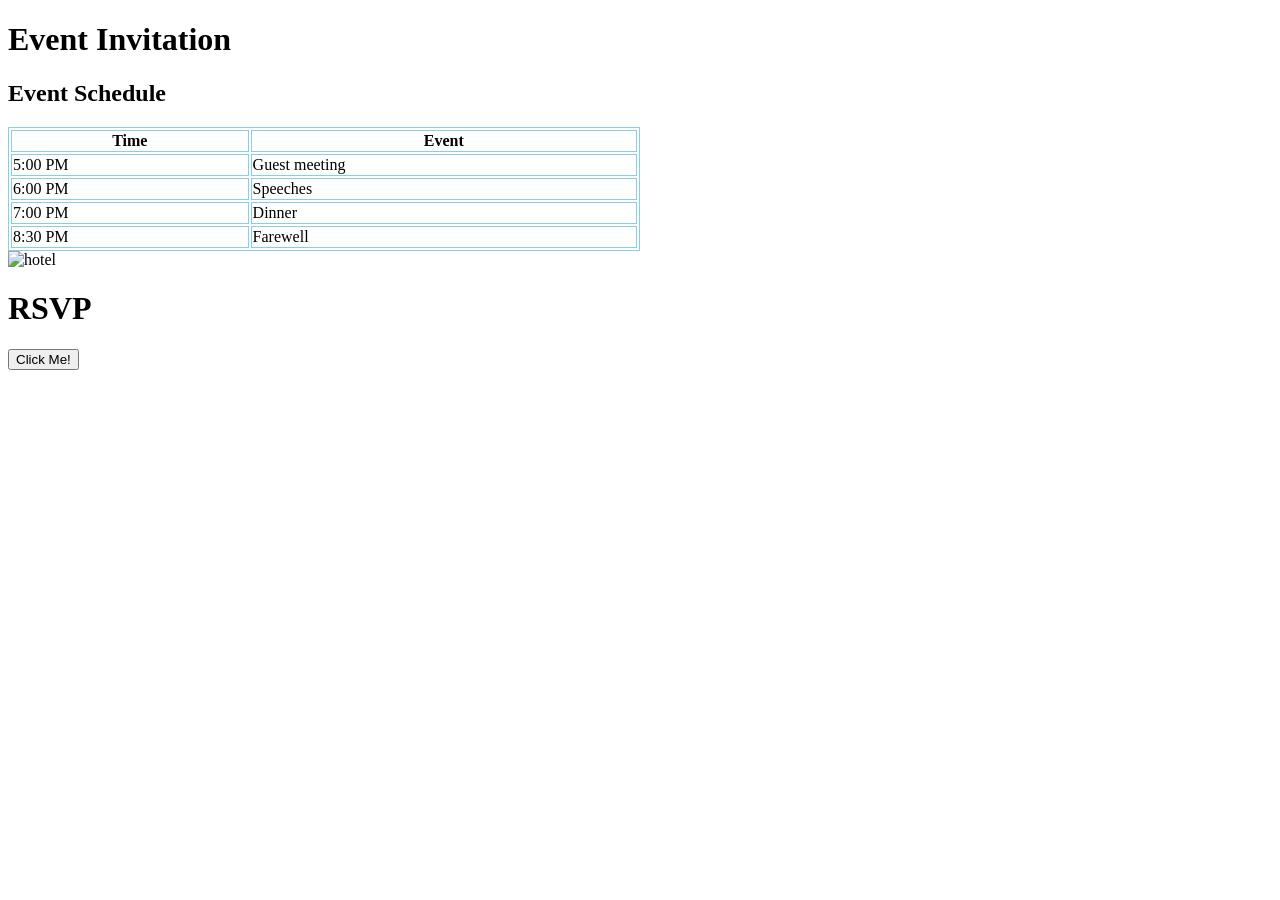
==== index.html @ 8bc2ddc1 "Add files via upload" ====
<!DOCTYPE html>
<html>
<head>
<title>Event Invitation </title>
</head>
<body>


<h1>Event Invitation</h1>
<h2>Event Schedule</h2>

</body>
</html>

<style>
table, th, td {
  border:1px solid skyblue;
}
</style>
<body>



<table style="width:50%";
  <tr>
    <th>Time</th>
    <th>Event</th>
    
  </tr>
  <tr>
    <td>5:00 PM</td>
    <td>Guest meeting</td>
    
  </tr>
  <tr>
    <td>6:00 PM</td>
    <td>Speeches</td>
  </tr>
  <tr>
    <td>7:00 PM</td>
    <td>Dinner</td>
  </tr>
<tr>
    <td>8:30 PM</td>
    <td>Farewell</td>
  </tr>

</table>
<img src="image\hotel.jpg" alt="hotel">
<html>
<body>

<h1>RSVP</h1>

<button type="button" onclick="alert('RSVP shows a thank you message)">Click Me!</button>
 
</body>
</html>
</body>
</html>
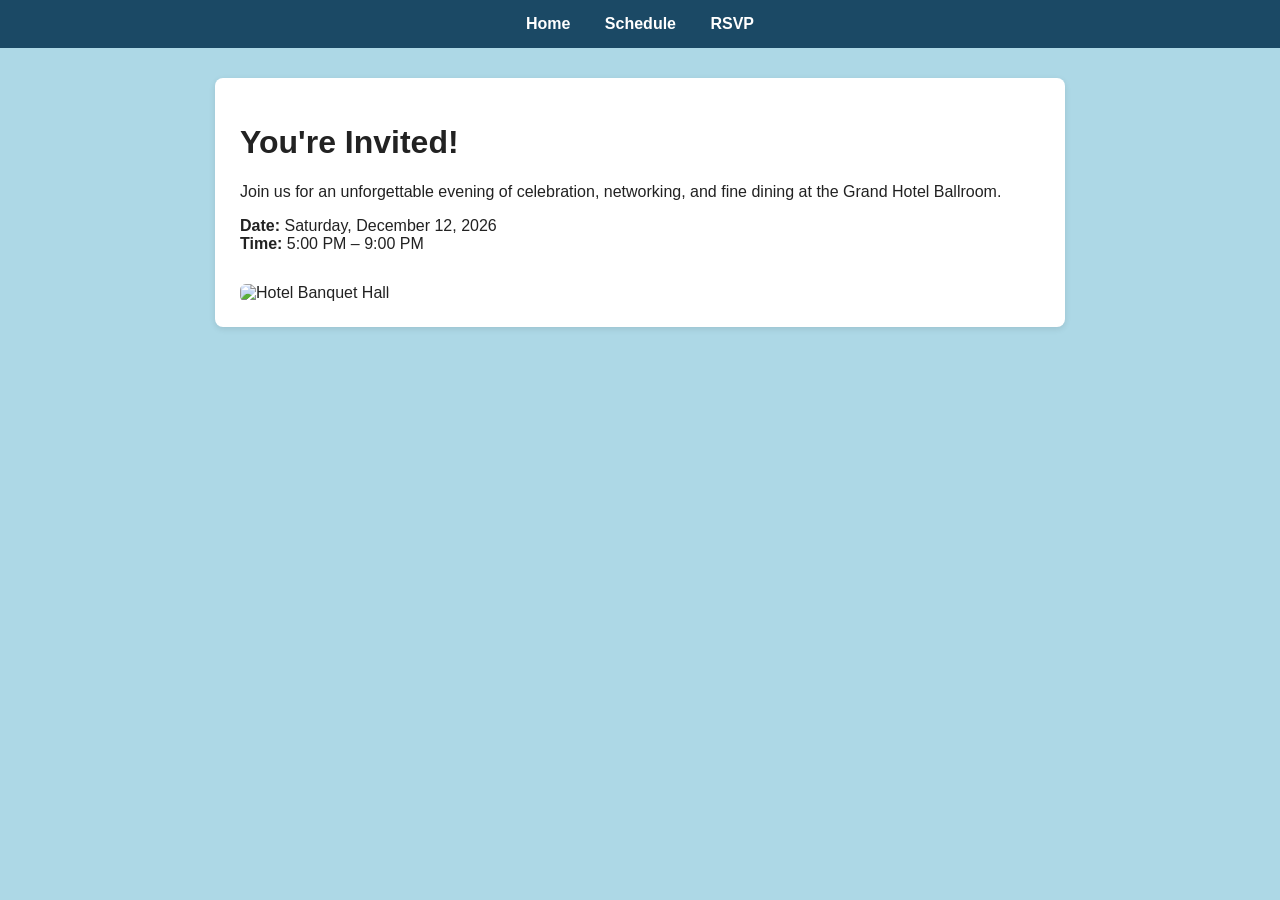
==== commit 9625590d: "Add Lab 11 feature gallery" ====
--- a/index.html
+++ b/index.html
@@ -1,61 +1,28 @@
-
-<!DOCTYPE html>
-<html>
-<head>
-<title>Event Invitation </title>
-</head>
-<body>
-
-
-<h1>Event Invitation</h1>
-<h2>Event Schedule</h2>
-
-</body>
-</html>
-
-<style>
-table, th, td {
-  border:1px solid skyblue;
-}
-</style>
-<body>
-
-
-
-<table style="width:50%";
-  <tr>
-    <th>Time</th>
-    <th>Event</th>
-    
-  </tr>
-  <tr>
-    <td>5:00 PM</td>
-    <td>Guest meeting</td>
-    
-  </tr>
-  <tr>
-    <td>6:00 PM</td>
-    <td>Speeches</td>
-  </tr>
-  <tr>
-    <td>7:00 PM</td>
-    <td>Dinner</td>
-  </tr>
-<tr>
-    <td>8:30 PM</td>
-    <td>Farewell</td>
-  </tr>
-
-</table>
-<img src="image\hotel.jpg" alt="hotel">
-<html>
-<body>
-
-<h1>RSVP</h1>
-
-<button type="button" onclick="alert('RSVP shows a thank you message)">Click Me!</button>
- 
-</body>
-</html>
-</body>
+
+
+<!DOCTYPE html>
+<html lang="en">
+<head>
+  <meta charset="UTF-8">
+  <title>Event Invitation - Home</title>
+  <link rel="stylesheet" href="style.css">
+</head>
+<body>
+
+  <nav>
+    <a href="index.html">Home</a>
+    <a href="schedule.html">Schedule</a>
+    
+    <a href="rsvp.html">RSVP</a>
+  </nav>
+
+  <div class="container">
+    <h1>You're Invited!</h1>
+    <p>Join us for an unforgettable evening of celebration, networking, and fine dining at the Grand Hotel Ballroom.</p>
+    <p><strong>Date:</strong> Saturday, December 12, 2026<br>
+       <strong>Time:</strong> 5:00 PM – 9:00 PM</p>
+    <img src="image/hotel.jpg" alt="Hotel Banquet Hall">
+  </div>
+
+</body>
 </html>
--- a/style.css
+++ b/style.css
@@ -0,0 +1,84 @@
+
+
+body {
+  background-color: lightblue;
+  font-family: Arial, sans-serif;
+  margin: 0;
+  padding: 0;
+  color: #222;
+}
+
+nav {
+  background-color: #1b4965;
+  padding: 15px;
+  text-align: center;
+}
+
+nav a {
+  color: white;
+  text-decoration: none;
+  margin: 0 15px;
+  font-weight: bold;
+  font-size: 16px;
+}
+
+nav a:hover {
+  text-decoration: underline;
+}
+
+.container {
+  max-width: 800px;
+  margin: 30px auto;
+  background: white;
+  padding: 25px;
+  border-radius: 8px;
+  box-shadow: 0 2px 6px rgba(0,0,0,0.1);
+}
+
+img {
+  max-width: 100%;
+  height: auto;
+  border-radius: 6px;
+  margin-top: 15px;
+}
+
+table {
+  width: 100%;
+  border-collapse: collapse;
+  margin-top: 15px;
+}
+
+table, th, td {
+  border: 1px solid skyblue;
+  padding: 10px;
+  text-align: left;
+}
+
+th {
+  background-color: #e6f4f9;
+}
+
+form {
+  display: flex;
+  flex-direction: column;
+  gap: 12px;
+  max-width: 400px;
+}
+
+input, select, button {
+  padding: 10px;
+  font-size: 15px;
+  border: 1px solid #ccc;
+  border-radius: 4px;
+}
+
+button {
+  background-color: #1b4965;
+  color: white;
+  border: none;
+  cursor: pointer;
+}
+
+button:hover {
+  background-color: #14364b;
+}
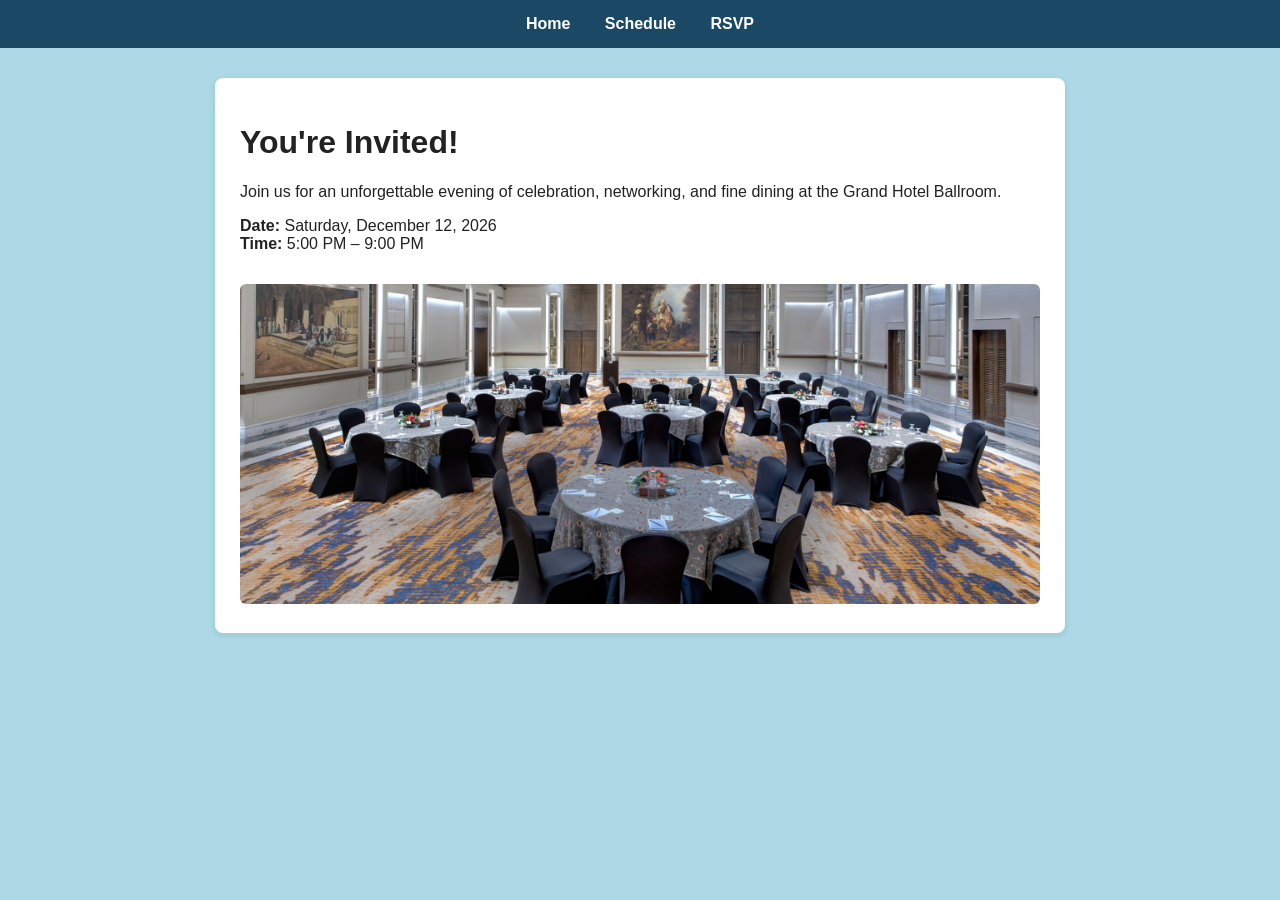
==== commit 8eeca071: "Fix image source path in index.html" ====
--- a/index.html
+++ b/index.html
@@ -21,8 +21,8 @@
     <p>Join us for an unforgettable evening of celebration, networking, and fine dining at the Grand Hotel Ballroom.</p>
     <p><strong>Date:</strong> Saturday, December 12, 2026<br>
        <strong>Time:</strong> 5:00 PM – 9:00 PM</p>
-    <img src="image/hotel.jpg" alt="Hotel Banquet Hall">
+    <img src="hotel.jpg" alt="Hotel Banquet Hall">
   </div>
 
 </body>
-</html>+</html>
--- a/style.css
+++ b/style.css
@@ -81,4 +81,4 @@
 
 button:hover {
   background-color: #14364b;
-}+}
